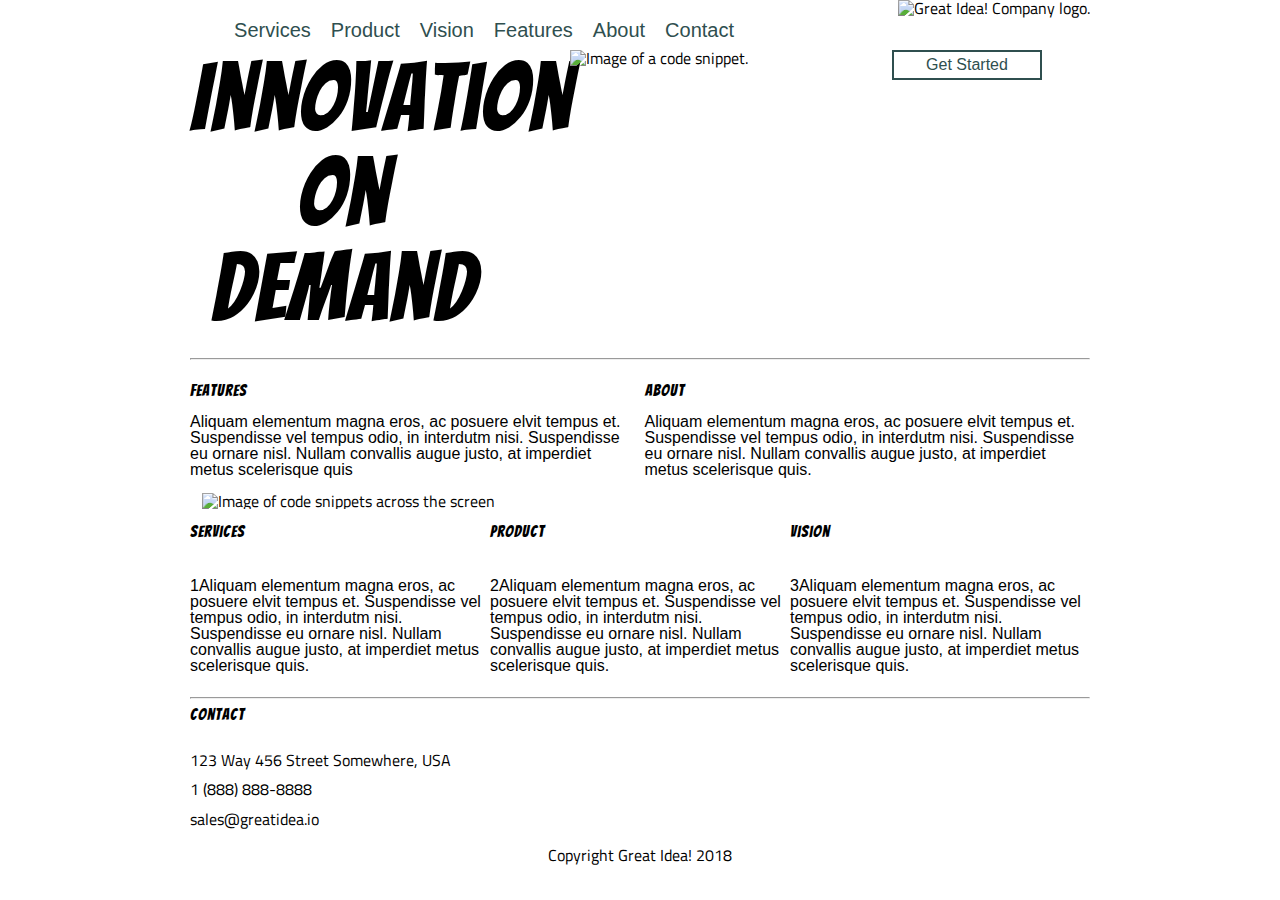
==== index.html @ 879a1769 "working on adding 500px width functionality" ====
<!doctype html>

<html lang="en">
<head>
  <meta charset="utf-8">
  <title>Great Idea - Responsive I</title>

  <link href="https://fonts.googleapis.com/css?family=Bangers|Titillium+Web" rel="stylesheet">
  <link rel="stylesheet" href="css/index.css">
  <meta name="viewport" content="width=device-width,initial-scale=1">
</head>

<body>
  <div class='main-content'>
    <header>
      <nav>
        <a class='text-link' href='services.html'>Services</a>
        <a class='text-link' href='#'>Product</a>
        <a class='text-link' href='#'>Vision</a>
        <a class='text-link' href='features.html'>Features</a>
        <a class='text-link' href='#'>About</a>
        <a class='text-link' href='#'>Contact</a>
        <img class="logo" src="img/logo.png" alt="Great Idea! Company logo.">
      </nav>
    </header>
      <div class="innovation">
        <h1>
          Innovation On Demand
        </h1>
          
        <img class='snippet' src="img/header-img.png" alt="Image of a code snippet.">
      
          <button>
              Get Started
          </button>
      </div>
      
  
   
  
  <hr>  
  
  <section class="top-content">
      <h3>Features</h3>
      <h3>About</h3>
      <p id="features">
        Aliquam elementum magna eros, ac posuere elvit tempus et. Suspendisse vel tempus odio, in interdutm nisi. Suspendisse eu ornare nisl. Nullam convallis augue justo, at imperdiet metus scelerisque quis 
      </p>
    
    
      
      <p id="about">
        Aliquam elementum magna eros, ac posuere elvit tempus et. Suspendisse vel tempus odio, in interdutm nisi. Suspendisse eu ornare nisl. Nullam convallis augue justo, at imperdiet metus scelerisque quis.
      </p>
  </section>
    
    <img class="middle-img" src="img/mid-page-accent.jpg" alt="Image of code snippets across the screen">
    
    <section  class="bottom-content">
        <h3>Services</h3>
        <p id="services">
          1Aliquam elementum magna eros, ac posuere elvit tempus et. Suspendisse vel tempus odio, in interdutm nisi. Suspendisse eu ornare nisl. Nullam convallis augue justo, at imperdiet metus scelerisque quis.
        </p>
        <h3>Product</h3>
        <p id="product">
          2Aliquam elementum magna eros, ac posuere elvit tempus et. Suspendisse vel tempus odio, in interdutm nisi. Suspendisse eu ornare nisl. Nullam convallis augue justo, at imperdiet metus scelerisque quis.
        </p>
        <h3>Vision</h3>
        <p id="vision">
          3Aliquam elementum magna eros, ac posuere elvit tempus et. Suspendisse vel tempus odio, in interdutm nisi. Suspendisse eu ornare nisl. Nullam convallis augue justo, at imperdiet metus scelerisque quis.
        </p>
  
    </section>
    
  <hr>
  
    <address> 
        <h3>Contact</h3>
       
        <span>123 Way 456 Street
          Somewhere, USA
        </span>
      
        <span>1 (888) 888-8888
  
        </span>
        
        <span>sales@greatidea.io
  
        </span>
       
    </address>
    
  <footer>
      Copyright Great Idea! 2018
  </footer>
    
    
    </div>
</body>
</html>
---- css/index.css ----
/* http://meyerweb.com/eric/tools/css/reset/ 
   v2.0 | 20110126
   License: none (public domain)
*/

html, body, div, span, applet, object, iframe,
h1, h2, h3, h4, h5, h6, p, blockquote, pre,
a, abbr, acronym, address, big, cite, code,
del, dfn, em, img, ins, kbd, q, s, samp,
small, strike, strong, sub, sup, tt, var,
b, u, i, center,
dl, dt, dd, ol, ul, li,
fieldset, form, label, legend,
table, caption, tbody, tfoot, thead, tr, th, td,
article, aside, canvas, details, embed, 
figure, figcaption, footer, header, hgroup, 
menu, nav, output, ruby, section, summary,
time, mark, audio, video {
	margin: 0;
	padding: 0;
	border: 0;
	font-size: 100%;
	font: inherit;
	vertical-align: baseline;
}
/* HTML5 display-role reset for older browsers */
article, aside, details, figcaption, figure, 
footer, header, hgroup, menu, nav, section {
	display: block;
}
body {
	line-height: 1;
}
ol, ul {
	list-style: none;
}
blockquote, q {
	quotes: none;
}
blockquote:before, blockquote:after,
q:before, q:after {
	content: '';
	content: none;
}
table {
	border-collapse: collapse;
	border-spacing: 0;
}

/* Set every element's box-sizing to border-box */
* {
    box-sizing: border-box;
}

html, body {
    height: 100%;
    font-family: 'Titillium Web', sans-serif;
}

h1, h2, h3, h4, h5 {
    font-family: 'Bangers', cursive;
    letter-spacing: 1px;
    margin-bottom: 15px;
}

/* Copy and paste your work from yesterday here and start to refactor into flexbox */


.main-content {
	width: 900px;
	margin: 0 auto;
}

header {
	display: flex;
}
nav{
	height: 40px;
	margin-top: 0px;
	overflow: hidden;
	background-color: white;
	position: fixed;
	top: 0;
	width: 900px;
	display: flex;
	flex-flow: row wrap;
	justify-content: flex-end;
}

nav > a.text-link {
font-family: 'Montserrat', sans-serif;
 font-size: 20px;
 text-decoration: none;
 color: darkslategray;
 margin: 20px 20px 0px 0px;
}

nav > a:hover {
	color: darkred;
}

.logo {
	margin-left: 144px;
}

.innovation {
	display: flex;
	flex-flow: row wrap;
	justify-content: space-between;
	margin-top: 50px;
}


h1 {
	font-size: 95px;
	text-align: center;
	width: 34%;
}

button {
	text-align: center;
	display: inline-block;
	height: 30px;
	width: 150px;
    margin: 0px 48px 20px 70px;
	border: 2px solid darkslategray;
	background-color: white;
	font-family: 'Montserrat', sans-serif;
	font-size: 16px;
	color: darkslategray;
	-webkit-transition: width 2s, height 2s, background-color 2s, -webkit-transform 2s;
	transition: width 2s, height 2s, background-color 2s, transform 2s;
}

button:hover {
	background-color: burlywood;
	height: 60px;
	width: 300px;

}


.snippet{
	height: 0px 0px 0px 223px;
}

.top-content{
	display: flex;
	flex-flow: row wrap;
	justify-content: space-between;
}

.top-content h3 {
width: 49.5%;
	margin: 15px 0px 15px 0px;
}

.top-content p {
	width: 49.5%;
	margin: 0px 0px 15px 0px;
	font-family: 'Montserrat', sans-serif;
}

.middle-img {
	margin-left: 12px;
}

.bottom-content{
    height: 180px;
	display: flex;
	flex-flow: column wrap;
	justify-content: space-between;
}

.bottom-content h3 {
	
	width: 32.5%;
	margin: 15px 0px 15px 0px;
}

.bottom-content p {
	
	width: 32.5%;
	margin: 0px 0px 15px 0px;
	font-family: 'Montserrat', sans-serif;
}

address {
height: 120px;
	display: flex;
	flex-flow: column nowrap;
	justify-content: space-between;
}


footer {
	display: block;
	text-align: center;
	margin: 20px 40px 40px 40px;
}






/*Code specific to services page */

.services-header-img {
margin-top: 40px;
width: 900px;
}

.about-services {
	display: flex;
	flex-flow: row wrap;
	margin-top: 10px;
	margin-bottom: 20px;
}

#services-h1 {
	font-size: 40px;
	text-align: left;
}

.services-main {
	display: flex;
	flex-flow: row wrap;
	align-content: center;
	justify-content: space-evenly;
}

@media screen and (max-width: 900px) {
	.services-main {
	  display: flex;
	  flex-flow: column wrap;
	}
  }

.services-main .info-box {
	width: 45%;
	border: 1px solid darkolivegreen;
	margin: 10px 0px 10px 0px;
	box-sizing: border-box;
	padding: 20px;
	background-color: lavenderblush;

}

.info-box button {
	display: block;
	margin: 20px 0px 20px 0px;
}

.services-bottom-content {
	display: flex;
	flex-flow: column nowrap;
	justify-content: center;
	align-content: flex-start;
	height: 480px;

}

@media screen and (max-width: 900px) {
	.services-bottom-content {
	  display: none;
	}
  }

.services-bottom-content h3{
	width: 47%;
	margin: 20px 0px 20px 0px;
}

.services-bottom-content span {
	margin: 20px 30px 20px 0px;
	width: 49%;
}

.services-bottom-content ul {
	margin: 20px 0px 20px 20px;
}

.services-info-img {
	width: 47%;
}




/* styles for features.html */

.features-main {
	display: flex;
	flex-flow: column wrap;
	justify-content: space-evenly;
}

.features-main .info-box {
	border: 1px solid black;
	margin: 10px 0px 10px 0px;
	box-sizing: border-box;
	padding: 10px;
	overflow: hidden;
	height: 160px;
	display: flex;
	flex-flow: column nowrap;
	transition: height 0.5s;

}

.features-main .info-box:hover {
	height: 350px;
}


@media (max-width: 500px) {
.main-content {
    width: 500px;
}
.middle-img {
    width: 500px;
    margin: 0px 0px 0px 0px;
    align-content: center;
}

.bottom-content {
    height: auto;
    display: flex;
    flex-flow: column nowrap;
    justify-content: center;
    align-items: center;
}  

.bottom-content p {
    width: 90%;
    margin: 0% 5% 0% 5%;
}

address {
    height: 120px;
        display: flex;
        flex-flow: column nowrap;
        justify-content: space-between;
    }
footer {
        display: block;
        text-align: center;
        margin: 20px 40px 40px 40px;
    }
}
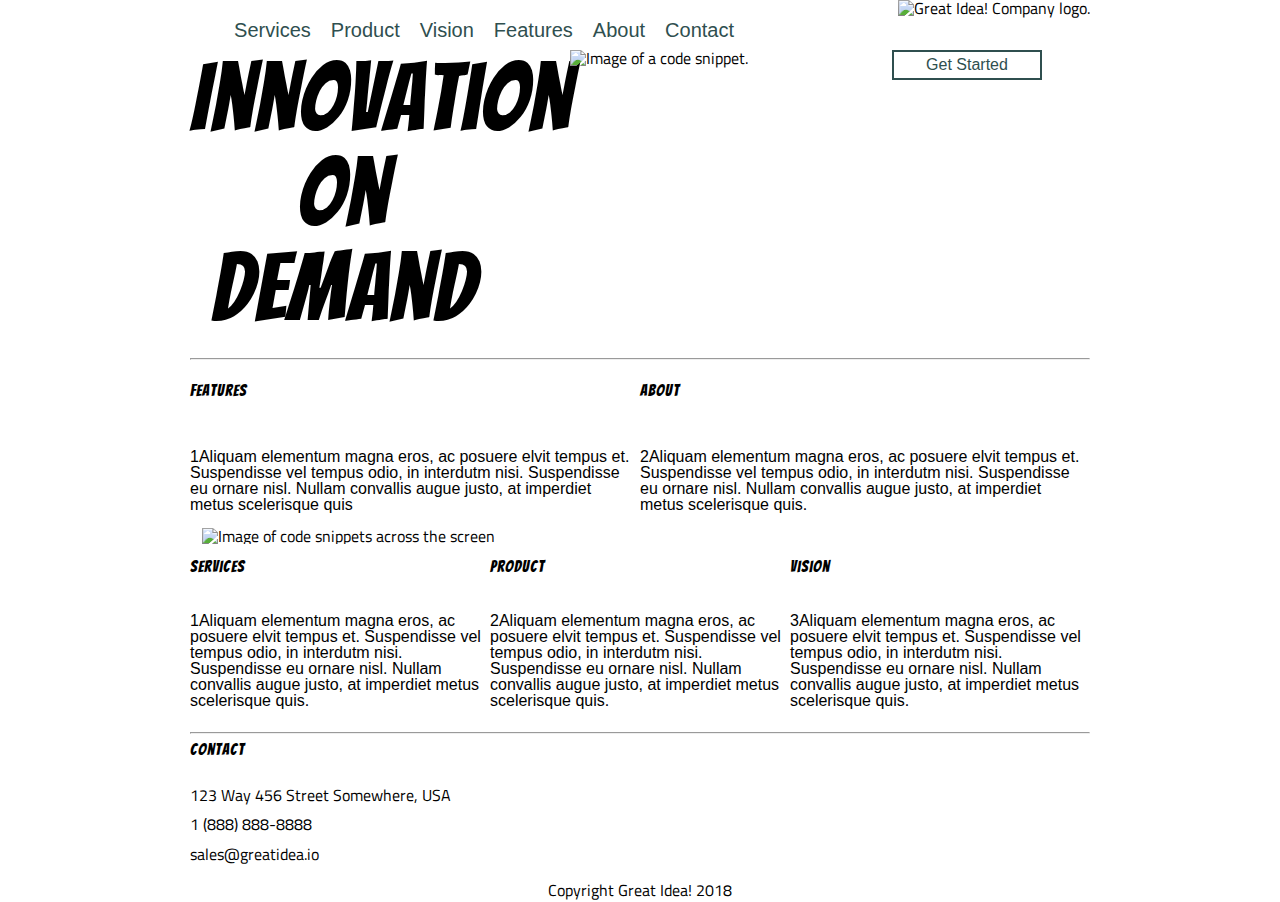
==== commit 530b22fc: "working from bottom up, fitted website minus navbar for 500px layout" ====
--- a/index.html
+++ b/index.html
@@ -42,15 +42,12 @@
   
   <section class="top-content">
       <h3>Features</h3>
+      <p id="features">
+        1Aliquam elementum magna eros, ac posuere elvit tempus et. Suspendisse vel tempus odio, in interdutm nisi. Suspendisse eu ornare nisl. Nullam convallis augue justo, at imperdiet metus scelerisque quis 
+      </p>
       <h3>About</h3>
-      <p id="features">
-        Aliquam elementum magna eros, ac posuere elvit tempus et. Suspendisse vel tempus odio, in interdutm nisi. Suspendisse eu ornare nisl. Nullam convallis augue justo, at imperdiet metus scelerisque quis 
-      </p>
-    
-    
-      
       <p id="about">
-        Aliquam elementum magna eros, ac posuere elvit tempus et. Suspendisse vel tempus odio, in interdutm nisi. Suspendisse eu ornare nisl. Nullam convallis augue justo, at imperdiet metus scelerisque quis.
+        2Aliquam elementum magna eros, ac posuere elvit tempus et. Suspendisse vel tempus odio, in interdutm nisi. Suspendisse eu ornare nisl. Nullam convallis augue justo, at imperdiet metus scelerisque quis.
       </p>
   </section>
     
--- a/css/index.css
+++ b/css/index.css
@@ -145,8 +145,9 @@
 }
 
 .top-content{
-	display: flex;
-	flex-flow: row wrap;
+    height: 160px;
+	display: flex;
+	flex-flow: column wrap;
 	justify-content: space-between;
 }
 
@@ -318,9 +319,49 @@
 .main-content {
     width: 500px;
 }
+
+
+
+
+
+
+
+.innovation {
+    width: 500px;
+    display: flex;
+    flex-flow: column nowrap;
+    justify-content: center;
+    align-items: center;
+}
+
+.innovation h1 {
+    width: 350px;
+}
+
+.snippet {
+    display: none;
+}
+
+.top-content{
+    height: auto;
+	display: flex;
+	flex-flow: column nowrap;
+	justify-content: center;
+}
+
+.top-content h3 {
+text-align: left;
+	margin: 2% 0% 2% 5%;
+}
+
+.top-content p {
+	width: 90%;
+	margin: 0% 5% 5% 5%;;
+	font-family: 'Montserrat', sans-serif;
+}
+
 .middle-img {
-    width: 500px;
-    margin: 0px 0px 0px 0px;
+    width: 475px;
     align-content: center;
 }
 
@@ -329,12 +370,16 @@
     display: flex;
     flex-flow: column nowrap;
     justify-content: center;
-    align-items: center;
 }  
+
+.bottom-content h3 {
+    text-align: left;
+    margin: 2% 0% 2% 5%;
+}
 
 .bottom-content p {
     width: 90%;
-    margin: 0% 5% 0% 5%;
+    margin: 0% 5% 5% 5%;
 }
 
 address {
@@ -342,6 +387,7 @@
         display: flex;
         flex-flow: column nowrap;
         justify-content: space-between;
+        margin-left: 5%;
     }
 footer {
         display: block;
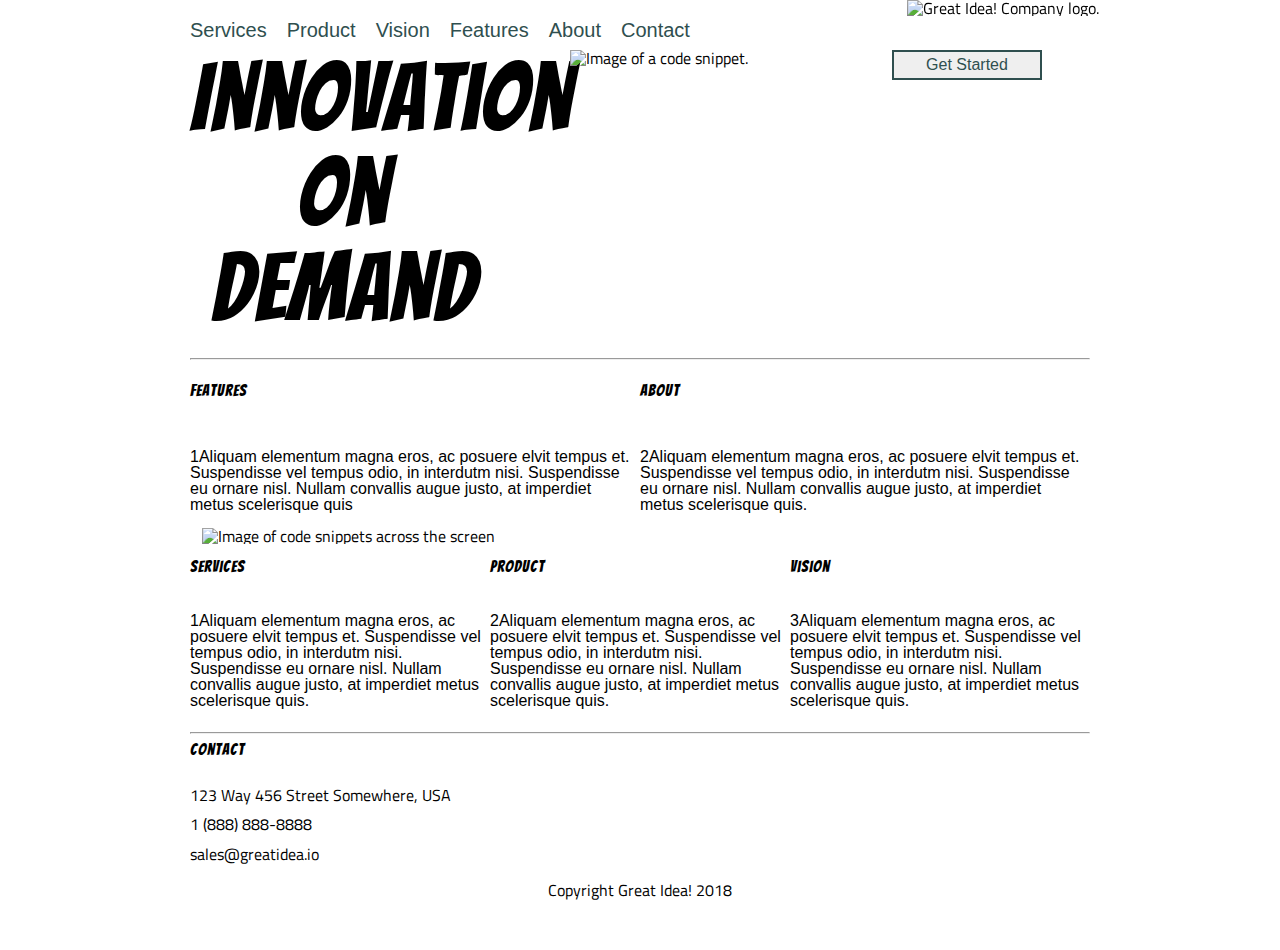
==== commit 87d11040: "fixed navbar in original CSS and HTML and added full 800px width functionality" ====
--- a/index.html
+++ b/index.html
@@ -13,6 +13,7 @@
 <body>
   <div class='main-content'>
     <header>
+        <img class="logo" src="img/logo.png" alt="Great Idea! Company logo.">
       <nav>
         <a class='text-link' href='services.html'>Services</a>
         <a class='text-link' href='#'>Product</a>
@@ -20,7 +21,6 @@
         <a class='text-link' href='features.html'>Features</a>
         <a class='text-link' href='#'>About</a>
         <a class='text-link' href='#'>Contact</a>
-        <img class="logo" src="img/logo.png" alt="Great Idea! Company logo.">
       </nav>
     </header>
       <div class="innovation">
@@ -46,6 +46,7 @@
         1Aliquam elementum magna eros, ac posuere elvit tempus et. Suspendisse vel tempus odio, in interdutm nisi. Suspendisse eu ornare nisl. Nullam convallis augue justo, at imperdiet metus scelerisque quis 
       </p>
       <h3>About</h3>
+
       <p id="about">
         2Aliquam elementum magna eros, ac posuere elvit tempus et. Suspendisse vel tempus odio, in interdutm nisi. Suspendisse eu ornare nisl. Nullam convallis augue justo, at imperdiet metus scelerisque quis.
       </p>
--- a/css/index.css
+++ b/css/index.css
@@ -71,11 +71,10 @@
 	margin: 0 auto;
 }
 
-header {
-	display: flex;
-}
+
 nav{
-	height: 40px;
+    height: 40px;
+    width: 400px;
 	margin-top: 0px;
 	overflow: hidden;
 	background-color: white;
@@ -84,7 +83,7 @@
 	width: 900px;
 	display: flex;
 	flex-flow: row wrap;
-	justify-content: flex-end;
+	justify-content: flex-start;
 }
 
 nav > a.text-link {
@@ -100,7 +99,10 @@
 }
 
 .logo {
-	margin-left: 144px;
+    position: fixed;
+    top: 0;
+    margin-left: 717px;
+    z-index: 1;
 }
 
 .innovation {
@@ -124,7 +126,6 @@
 	width: 150px;
     margin: 0px 48px 20px 70px;
 	border: 2px solid darkslategray;
-	background-color: white;
 	font-family: 'Montserrat', sans-serif;
 	font-size: 16px;
 	color: darkslategray;
@@ -315,16 +316,160 @@
 }
 
 
+
+
+@media(max-width: 800px) {
+    .main-content {
+        width: 800px;
+    }
+
+    hr {
+        margin-left: 20px;
+        margin-right: 20px;
+    }
+    
+    header {
+        width: 800px;
+    }
+    
+    nav{
+        height: auto;
+        margin-top: 0px;
+        overflow: hidden;
+        background-color: white;
+        top: 0;
+        width: 800px;
+        position: static;
+        display: flex;
+        flex-flow: row nowrap;
+    }
+    
+    header nav a {
+        width: 800px;
+        text-align: center;
+    }
+    
+    .logo {
+        display: block;
+        position: static;
+        margin: 20px 0px 0px 308.5px;
+    }
+    
+    .innovation {
+        width: 800px;
+        display: flex;
+        flex-flow: column nowrap;
+        justify-content: center;
+        align-items: center;
+    }
+    
+    .innovation h1 {
+        width: 350px;
+    }
+    
+    .snippet {
+        display: none;
+    }
+    
+    .top-content{
+        height: 180px;
+        display: flex;
+        flex-flow: column wrap;
+        justify-content: center;
+    }
+    
+    .top-content h3 {
+    text-align: left;
+        margin: 2% 0% 2% 1%;
+    }
+    
+    .top-content p {
+        width: 49%;
+        margin: 0% 1% 5% 1%;;
+        font-family: 'Montserrat', sans-serif;
+    }
+    
+    .middle-img {
+        width: 775px;
+        align-content: center;
+    }
+    
+    .bottom-content {
+        height: 170px;
+        display: flex;
+        flex-flow: column wrap;
+        justify-content: center;
+        margin-bottom: 30px;
+    }  
+    
+    .bottom-content h3 {
+        text-align: left;
+        margin: 0% 0% 2% 1%;
+    }
+    
+    .bottom-content p {
+        width: 29%;
+        margin: 0% 1% 0% 1%;
+    }
+    
+    address {
+        height: 120px;
+            display: flex;
+            flex-flow: column nowrap;
+            justify-content: space-between;
+            margin-left: 1%;
+        }
+    footer {
+            display: block;
+            text-align: center;
+            margin: 20px 40px 40px 40px;
+        }
+}
+
+
+
+
+
 @media (max-width: 500px) {
 .main-content {
     width: 500px;
 }
 
-
-
-
-
-
+hr {
+    margin-left: 10px;
+    margin-right: 10px;
+}
+
+header {
+    width: 500px;
+}
+
+nav{
+    height: auto;
+	margin-top: 0px;
+	overflow: hidden;
+	background-color: white;
+	top: 0;
+    width: 500px;
+    position: static;
+	display: flex;
+	flex-flow: column nowrap;
+    justify-content: center;
+align-items: center;
+}
+
+header nav a {
+    width: 450;
+    border-bottom: 1px solid darkslategray;
+    text-align: center;
+    margin: 0px 10px 0px 10px;
+}
+
+.logo {
+    align-self: center;
+    justify-self: flex-start;
+    margin: 0px 0px 0px 0px;
+}
 
 .innovation {
     width: 500px;
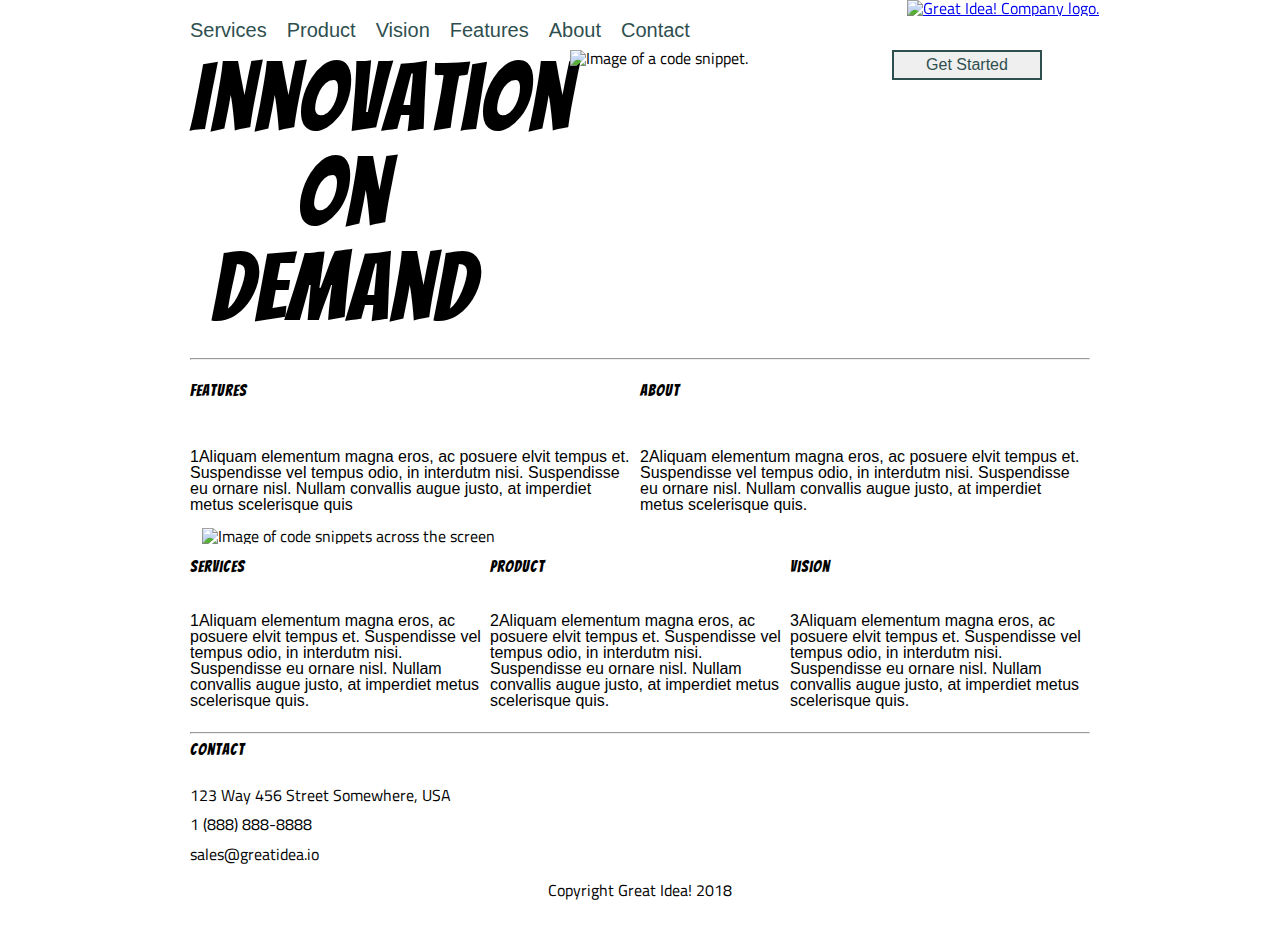
==== commit 124eda85: "gave services.html 500px width media display" ====
--- a/index.html
+++ b/index.html
@@ -12,17 +12,17 @@
 
 <body>
   <div class='main-content'>
-    <header>
-        <img class="logo" src="img/logo.png" alt="Great Idea! Company logo.">
-      <nav>
-        <a class='text-link' href='services.html'>Services</a>
-        <a class='text-link' href='#'>Product</a>
-        <a class='text-link' href='#'>Vision</a>
-        <a class='text-link' href='features.html'>Features</a>
-        <a class='text-link' href='#'>About</a>
-        <a class='text-link' href='#'>Contact</a>
-      </nav>
-    </header>
+      <header>
+          <nav>
+              <a class="logo" href='i#'><img src="img/logo.png" alt="Great Idea! Company logo."></a>
+            <a class='text-link' href='services.html'>Services</a>
+            <a class='text-link' href='#'>Product</a>
+            <a class='text-link' href='#'>Vision</a>
+            <a class='text-link' href='features.html'>Features</a>
+            <a class='text-link' href='#'>About</a>
+            <a class='text-link' href='#'>Contact</a>
+          </nav>
+        </header>
       <div class="innovation">
         <h1>
           Innovation On Demand
--- a/css/index.css
+++ b/css/index.css
@@ -255,12 +255,13 @@
 }
 
 .services-bottom-content {
-	display: flex;
-	flex-flow: column nowrap;
+    width: 900px;
+    display: flex;
+	flex-flow: column wrap;
 	justify-content: center;
-	align-content: flex-start;
+	align-items: flex-start;
 	height: 480px;
-
+margin-bottom: 40px;
 }
 
 @media screen and (max-width: 900px) {
@@ -271,7 +272,7 @@
 
 .services-bottom-content h3{
 	width: 47%;
-	margin: 20px 0px 20px 0px;
+	margin: 0px 0px 20px 0px;
 }
 
 .services-bottom-content span {
@@ -317,7 +318,7 @@
 
 
 
-
+/*INDEX MEDIA SIZING */
 @media(max-width: 800px) {
     .main-content {
         width: 800px;
@@ -426,10 +427,6 @@
         }
 }
 
-
-
-
-
 @media (max-width: 500px) {
 .main-content {
     width: 500px;
@@ -466,9 +463,9 @@
 }
 
 .logo {
-    align-self: center;
-    justify-self: flex-start;
-    margin: 0px 0px 0px 0px;
+    
+    margin: 10px 0px 0px 158.5px;
+    border-bottom: none;
 }
 
 .innovation {
@@ -539,5 +536,94 @@
         text-align: center;
         margin: 20px 40px 40px 40px;
     }
-}
-
+}/*END INDEX MEDIA SIZING */
+
+/*SERVICES SIZNG */
+@media (max-width: 500px) {
+    header {
+        width: 500px;
+    }
+    
+    nav{
+        height: auto;
+        margin-top: 0px;
+        overflow: hidden;
+        background-color: white;
+        top: 0;
+        width: 500px;
+        position: static;
+        display: flex;
+        flex-flow: column nowrap;
+        justify-content: center;
+    align-items: center;
+    }
+    
+    header nav a {
+        width: 450;
+        border-bottom: 1px solid darkslategray;
+        text-align: center;
+        margin: 0px 10px 0px 10px;
+    }
+    
+    .logo {
+        border-bottom: none;
+        margin: 0px 0px 0px 0px;
+    }
+
+
+.services-header-img {
+    width: 500px;
+}
+
+.about-services {
+    display: block;
+    width: 100%;
+}
+
+.about-services span {
+width: 90%;
+}
+
+#services-h1 {
+    width: 100%;
+    display: block;
+    text-align: center;
+}
+
+
+.services-main .info-box {
+	width: 80%;
+	border: 1px solid darkolivegreen;
+	margin: 10px 0px 10px 0px;
+	box-sizing: border-box;
+	padding: 20px;
+	background-color: lavenderblush;
+
+}
+
+.services-bottom-content {
+	display: flex;
+	flex-flow: column nowrap;
+	justify-content: center;
+	align-content: center;
+	height: 480px;
+
+}
+
+#services-button {
+    display: block;
+    margin: 20px 0px 20px 0px; 
+}
+
+button:hover {
+	background-color: burlywood;
+	height: 60px;
+    width: 300px;
+
+}
+
+.services-bottom-content {
+    display: none;
+}
+
+}